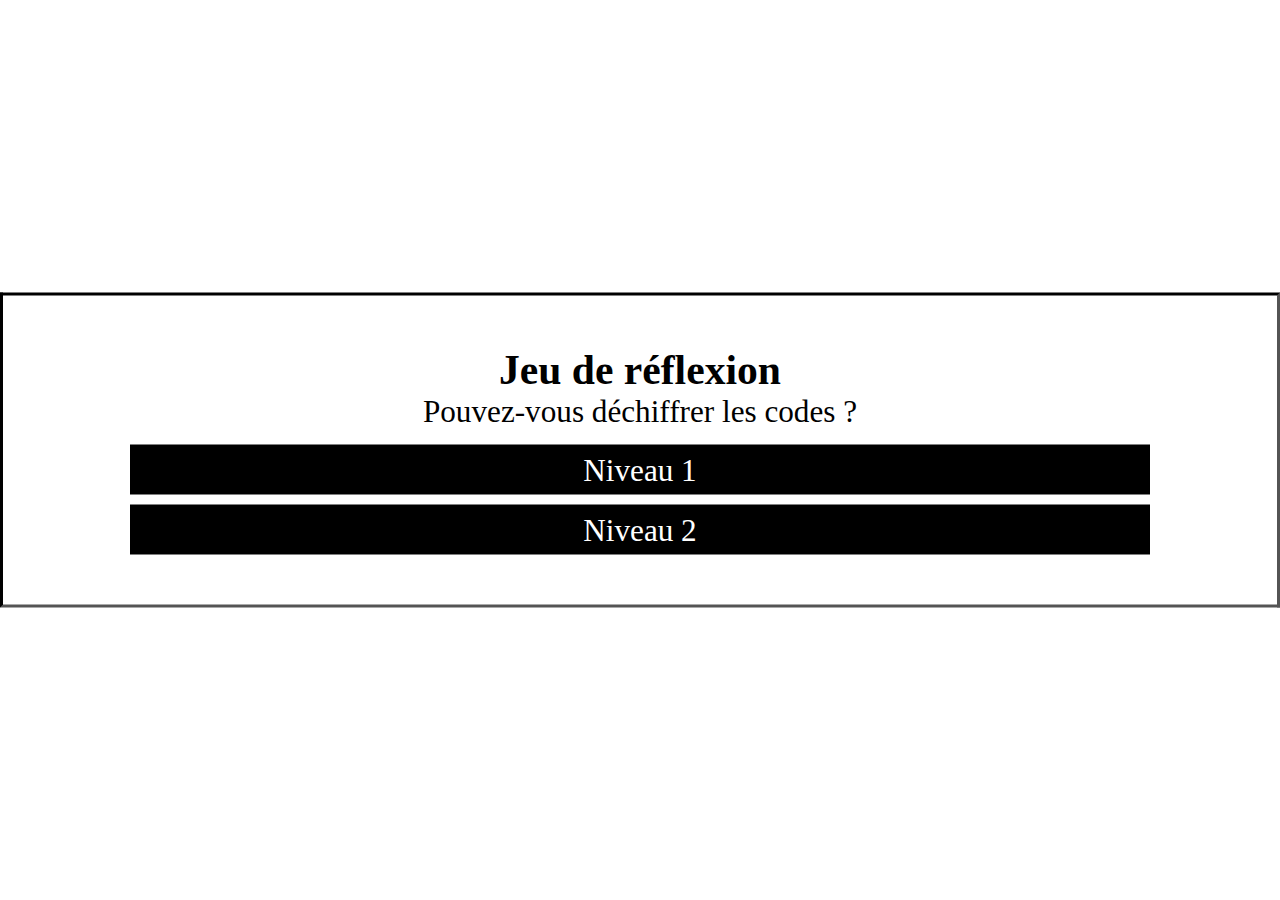
==== index.html @ b5753b8f "initial commit" ====
<!DOCTYPE html>
<!--
	@Programme:Jeu de réflexion
	@Auteur: KAKPO Yaovi Roméo
	@E-mail:romeokakpo3@gmail.com
	@Date: 24-11-2020
	@Version:24.11.20
	@Note:
		Ceci est un jeu de réflexion qui consiste à trouver un code en suivant des indices données,
		 ce jeu est en deux niveaux.
	@Détails sur les langages: HTML5, CSS3, JavaScript, jQuery 3.5.1
	@Derniere mise à jour:28-11-2020
-->
<html lang="fr">
	<head>
		<meta charset="utf-8"/>
		<title>Jeu de réflexion by KAKPO Y. Roméo</title>
		<link rel="stylesheet" type="text/css" href="Style/style.css"/>
		<meta name="viewport" content="width=device-width, initial-scale=1.0" />
	</head>
	<body>
		<div id="block">
			<h1>Jeu de réflexion</h1>
			<p class="text">Pouvez-vous déchiffrer les codes ?</p>
				<nav>
					<p><a href="Niveau/niveau1.html">Niveau 1</a></p>
					<p><a href="Niveau/niveau2.html">Niveau 2</a></p>
				</nav>
		</div>
	</body>
</html>
---- Style/style.css ----
body{
	text-align:center;
	font-size:1.3em;
	/*Centrer verticalement dans la fenetre*/
	margin-top:50vh;/*POussé de la moitié  de viewport*/
	transform: translateY(-50%);/*tiré de la moitié de sa  propre hauteur*/
}
.text{
	font-size:1.5em;
	margin-bottom:5px;
}
a{
	display:inline-block;
	text-decoration:none;
	width:80%;
	height:30px;
	margin-top:10px;
	background-color:black;
	color:white;
	padding-top:8px;
	padding-bottom:12px;
	font-size:1.5em;
}
#block{
	border: 3px black inset;
	padding-top:50px;
	padding-bottom:50px;
	
}
table{
	display:inline-block;
	border-collapse:collapse;
}
td{
	border:2px black solid;
	padding:5px;
	background:linear-gradient(to left,darkorange,yellow);
	font-weight:bold;
	color:white;
}
#reponse{
	height:20px;
	width:235px;
}

#form1{
	height:25px;
	width:150px;
	background-color:green;
	font-weight:bold;
	color:white;
}

/*#resultat{
	border: 1px black solid;
	height:75px;
	width:150px;
}*/

#retour{
	width: 25%;
	font-size: 0.8em;
}
*{
	margin:0;
}
/*@Auteur: KAKPO Yaovi Roméo*/
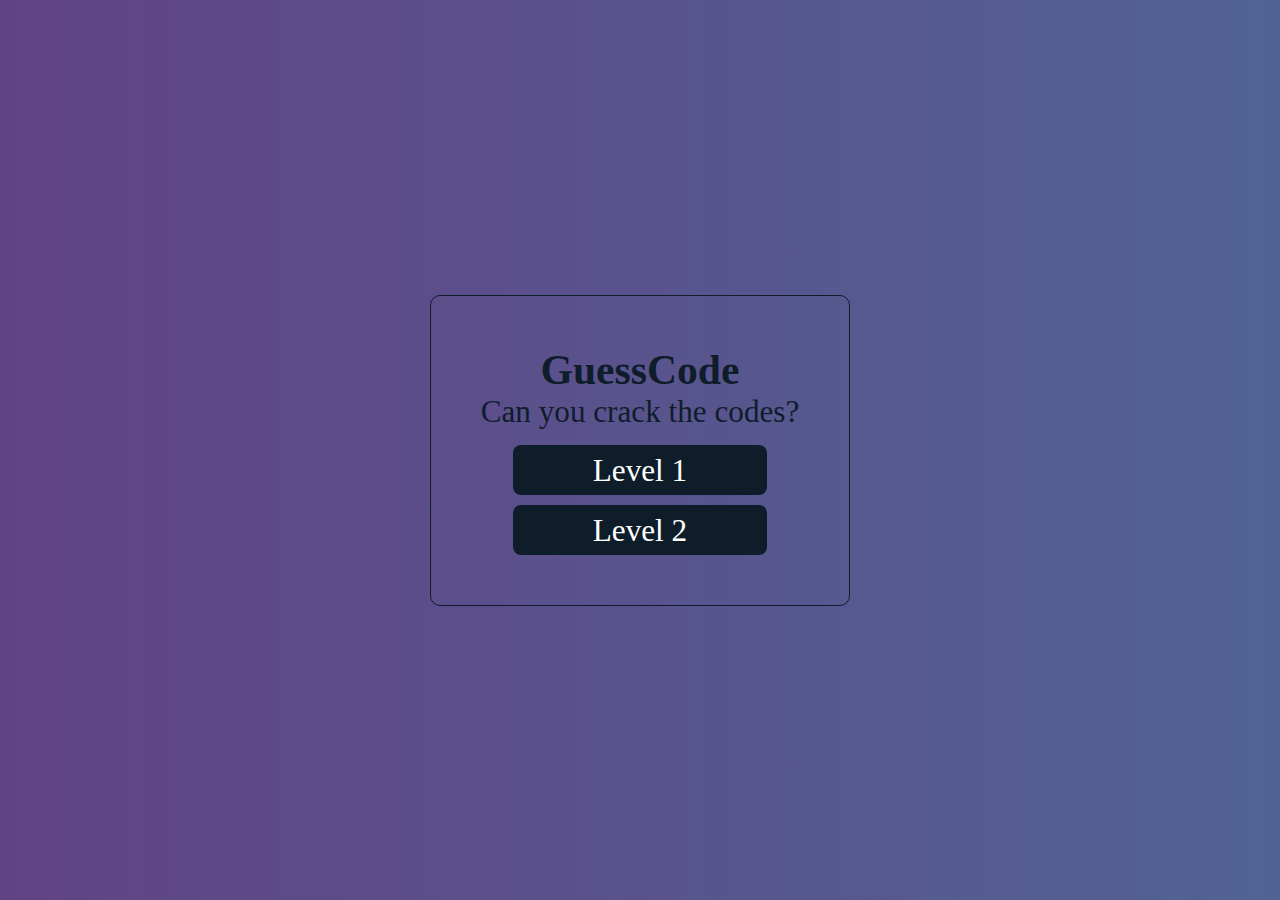
==== commit cae1173c: "update of 07.10.2022" ====
--- a/index.html
+++ b/index.html
@@ -1,31 +1,33 @@
 <!DOCTYPE html>
 <!--
-	@Programme:Jeu de réflexion
+	@Programme:Puzzle game
 	@Auteur: KAKPO Yaovi Roméo
 	@E-mail:romeokakpo3@gmail.com
 	@Date: 24-11-2020
-	@Version:24.11.20
-	@Note:
-		Ceci est un jeu de réflexion qui consiste à trouver un code en suivant des indices données,
-		 ce jeu est en deux niveaux.
-	@Détails sur les langages: HTML5, CSS3, JavaScript, jQuery 3.5.1
-	@Derniere mise à jour:28-11-2020
+	@Version:7.10.22
+	@Note:	
+	This is a puzzle game that consists of finding a code by following given clues,
+	This game is in two levels.
+	@Languages: HTML5, CSS3, JavaScript, jQuery 3.5.1
+	@Last Update:7-10-2022
 -->
 <html lang="fr">
 	<head>
 		<meta charset="utf-8"/>
-		<title>Jeu de réflexion by KAKPO Y. Roméo</title>
-		<link rel="stylesheet" type="text/css" href="Style/style.css"/>
+		<title>GuessCode</title>
+		<link rel="stylesheet" type="text/css" href="styles/style.css"/>
 		<meta name="viewport" content="width=device-width, initial-scale=1.0" />
 	</head>
 	<body>
 		<div id="block">
-			<h1>Jeu de réflexion</h1>
-			<p class="text">Pouvez-vous déchiffrer les codes ?</p>
+			<h1>GuessCode</h1>
+			<p class="text">Can you crack the codes?</p>
 				<nav>
-					<p><a href="Niveau/niveau1.html">Niveau 1</a></p>
-					<p><a href="Niveau/niveau2.html">Niveau 2</a></p>
+					<p><a href="levels/level1.html">Level 1</a></p>
+					<p><a href="levels/level2.html">Level 2</a></p>
 				</nav>
 		</div>
+		<script src="js/jquery-3.5.1.js"></script>
+		<script src="js/common.js"></script>
 	</body>
 </html>--- a/styles/style.css
+++ b/styles/style.css
@@ -0,0 +1,109 @@
+body{
+	text-align:center;
+	font-size:1.3em;
+	display: flex;
+	width: 100vw;
+	height: 100vh;
+	justify-content: center;
+	align-items: center;
+	flex-direction: column;
+	background: linear-gradient(to right, #614385 , #516395);
+	color: #0f1d2b;
+}
+.text{
+	font-size:1.5em;
+	margin-bottom:5px;
+}
+a{
+	display:inline-block;
+	text-decoration:none;
+	width:80%;
+	height:30px;
+	margin-top:10px;
+	background-color:#0f1d2b;
+	color:white;
+	padding-top:8px;
+	padding-bottom:12px;
+	font-size:1.5em;
+	border-radius: 8px;
+}
+#block{
+	border: 1px #0f1d2b solid;
+	border-radius: 10px;
+	padding: 50px;
+}
+table{
+	display:inline-block;
+	border-collapse:collapse;
+}
+td{
+	border:2px #0f1d2b solid;
+	padding:5px;
+	background:linear-gradient(to left,#614385 , #516395);
+	font-weight:bold;
+	color:white;
+}
+.cell{
+	padding: 10px 15px;
+}
+#reponse{
+	height:20px;
+	width:235px;
+}
+
+#form{
+	padding: 6px;
+	border-radius: 5px;
+	border: 1px #516395 solid;
+}
+
+#form:focus,#form:active{
+	outline: none;
+}
+
+#form1{
+	height:30px;
+	width:150px;
+	background-color:rgb(13, 185, 13);
+	font-weight:bold;
+	color:white;
+	font-size: 0.7em;
+	text-align: center;
+	border: 1px solid #0f1d2b;
+	border-radius: 5px;
+	cursor: pointer;
+	margin-top: 5px;
+}
+
+#form1:focus,#form1:active{
+	outline: none;
+}
+
+#form1:active{
+	transform: scale(0.98);
+}
+
+#retour{
+	width: 150px;
+	font-size: 0.8em;
+	margin-bottom: 10px;
+}
+#retour a{
+	background-color:#0f1d2b ;
+}
+*{
+	margin:0;
+}
+
+.stat{
+	margin-top: 10px;
+	margin-left: 10px;
+	align-content: center;
+}
+
+.stat td{
+	padding: 10px 15px;
+}
+
+/*@Auteur: KAKPO Yaovi Roméo*/
+
